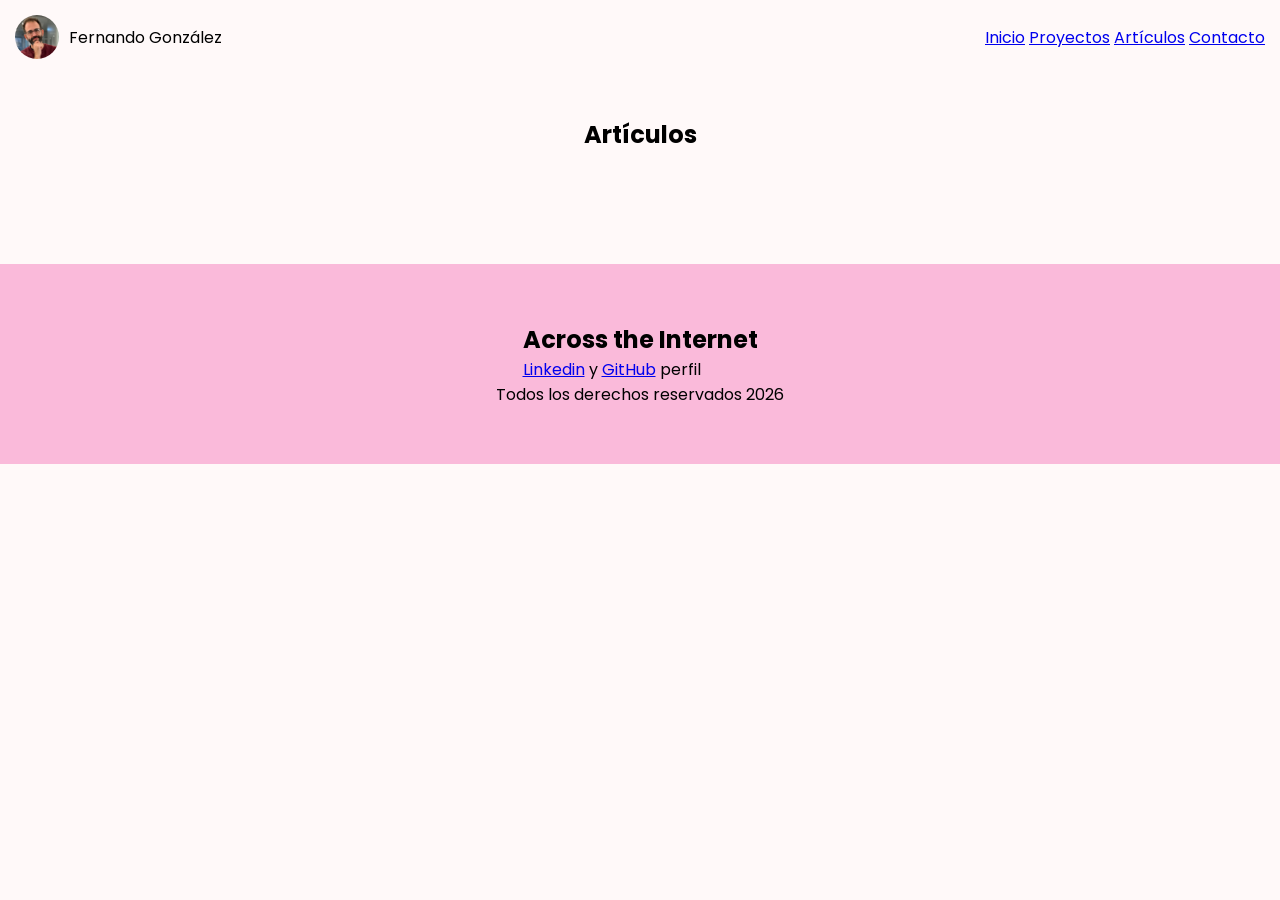
==== articles.html @ f9639a4b "Add projects page and stylesheets - Created a new HTML file for the projects page with navigation an" ====
<!DOCTYPE html>
<html lang="es">

<head>
    <meta charset="UTF-8">
    <meta name=“robots” content="index, follow">
    <meta name="viewport" content="width=device-width, initial-scale=1.0">

    <meta property="og:title" content="Corto de Mirass - Frontend Developer | Proyectos" />
    <meta property="og:description" content="Proyectos de Web de Mirass Fernando González" />
    <meta property="og:image" content="https://tusitio.com/imagen-preview.jpg" />
    <meta property="og:url" content="https://tusitio.com/pagina" />
    <meta property="og:type" content="profile" />

    <meta name="description" content="Fernando González Junior Frontend Developer con Marketing">

    <link href="https://fonts.googleapis.com/css2?family=Poppins:wght@400;600&display=swap" rel="stylesheet">
    <link rel="icon" type="image/x-icon" href="/images/favicon.jpg">
    <link rel="stylesheet" href="style.css">
    <title>Artículos Fernando</title>
</head>

<body>
    <header class="cabecera">
        <section class="navegador">
            <div class="foto-nombre">
                <img src="1710958353525.jpg" alt="Fernando González">
                <span>Fernando González</span>
            </div>
            <nav>
                <span><a href="index.html">Inicio</a></span>
                <span><a href="projects.html">Proyectos</a></span>
                <span><a href="articles.html">Artículos</a></span>
                <span><a href="Contact.html">Contacto</a></span>
            </nav>
        </section>
        <section class="subcabecera">
            <h1>Artículos</h1>
        </section>
    </header>
    </header>
    <main>

    </main>
    <footer>
        <article>
            <h2>Across the Internet</h2>
            <p><a href="https://www.linkedin.com/in/fernanglez/">Linkedin</a> y <a
                    href="https://github.com/Cortodem">GitHub</a> perfil
            <p>
        </article>
        <div>Todos los derechos reservados 2026</div>
    </footer>
</body>

</html>
---- style.css ----
* {
    padding: 0;
    margin: 0;
}

body {
    font-family: 'Poppins', sans-serif;
    background-color: #fff9f9;
}

.cabecera {
    padding: 15px;

    section {
        display: flex;
        align-items: center;
    }
}

.navegador {
    justify-content: space-between;
}

.subcabecera {
    justify-content: center;
    height: 150px;
}

.foto-nombre {
    display: flex;
    gap: 10px;
    align-items: center;
    justify-content: space-between;

    img {
        border-radius: 50%;
        height: 44px;
    }
}

.life {
    display: grid;
    grid-template-columns: 1fr 2fr 1fr;
    width: 100%;
    border: 2px solid #000909;

    >article {
        padding: 1rem 1rem 0rem;
    }
}

.projects-section {
    display: flex;
    flex-direction: column;


    .list {
        display: flex;
        flex-direction: column;
        height: 400px;
        justify-content: space-between;

        &:hover .project:not(:hover) {
            flex: 0.7;
        }
    }
}

.project {
    position: relative;
    flex: 1;
    overflow: hidden;
    display: flex;
    flex-direction: column;
    transition: flex 0.4s ease;

    .description {
        display: none;
        transform: translateY(10px);
        opacity: 0;
        transition: all 0.3s ease;
        pointer-events: none;
    }

    &:hover {
        flex: 3;
        transform: translateY(0);
    }

    &:hover .description {
        display: block;
        opacity: 1;
        transform: translateY(0);
        pointer-events: auto;
    }
}

.experience-section {
    border: #000909 solid;
    border-width: 0px 1px 0px;

    .list {
        display: flex;
        flex-direction: column;
        justify-content: space-between;
        gap: 10px;

        ul {
            list-style-type: none;
        }
    }
}

.reviews-section {
    padding: 1rem 1rem 0rem;

    div {
        display: flex;
        gap: 10px;
        margin: 1.5rem;
    }
}

.review {
    padding: 1rem;
    background-color: #000909;
    border-radius: 20px;
    color: #fff9f9;
}




form {
    width: 20em;
    display: flex;
    flex-direction: column;
}


footer {
    display: flex;
    flex-direction: column;
    margin-top: 2.5rem;
    height: 200px;
    align-items: center;
    justify-content: center;
    background-color: #fabada;
}
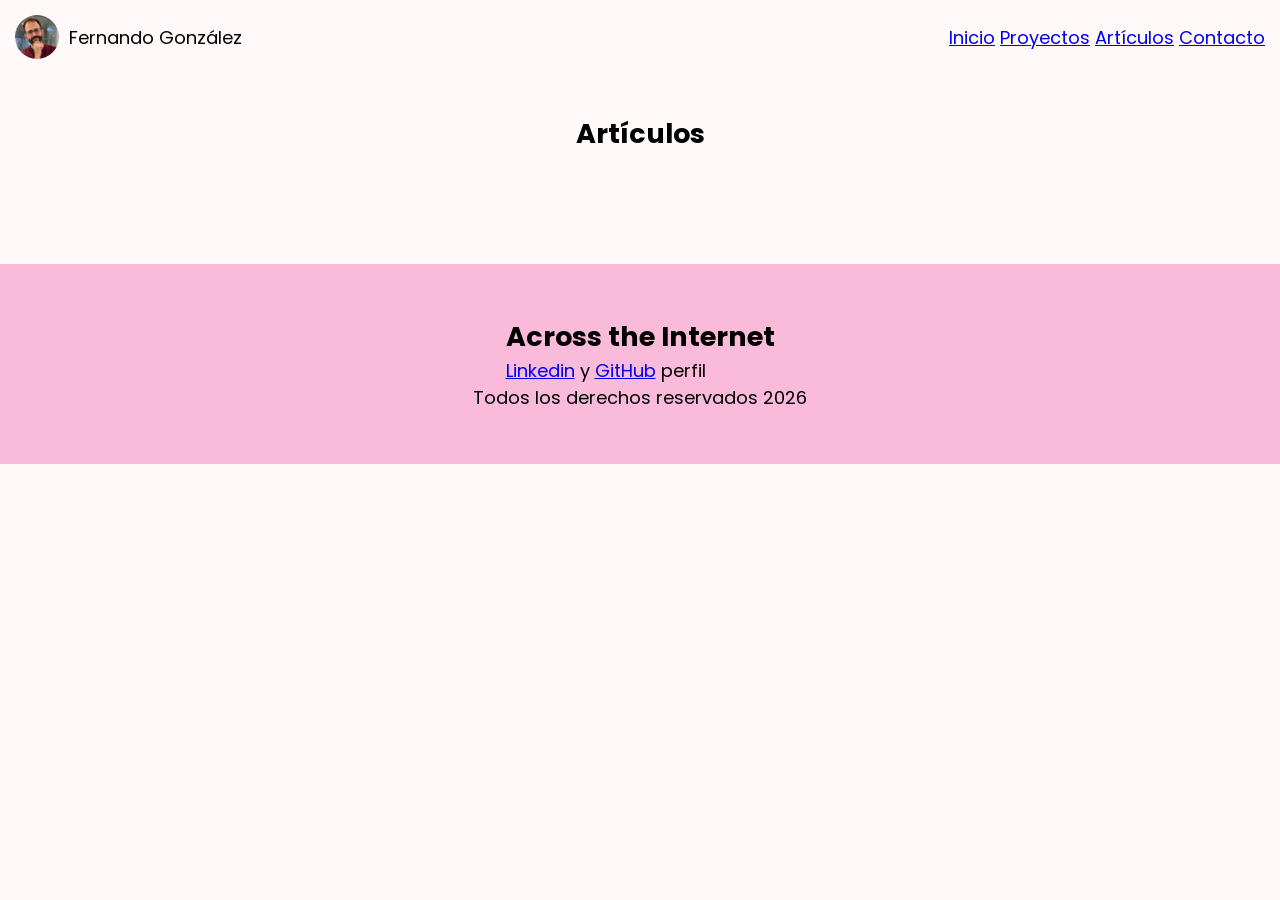
==== commit 2bfd569a: "Fix link case sensitivity for Contact page and update layout styles for responsiveness" ====
--- a/articles.html
+++ b/articles.html
@@ -31,7 +31,7 @@
                 <span><a href="index.html">Inicio</a></span>
                 <span><a href="projects.html">Proyectos</a></span>
                 <span><a href="articles.html">Artículos</a></span>
-                <span><a href="Contact.html">Contacto</a></span>
+                <span><a href="contact.html">Contacto</a></span>
             </nav>
         </section>
         <section class="subcabecera">
--- a/style.css
+++ b/style.css
@@ -115,7 +115,8 @@
     padding: 1rem 1rem 0rem;
 
     div {
-        display: flex;
+        display: grid;
+        grid-template-columns: 1fr 1fr 1fr;
         gap: 10px;
         margin: 1.5rem;
     }
@@ -146,4 +147,22 @@
     align-items: center;
     justify-content: center;
     background-color: #fabada;
+}
+
+/* Estilos para pantallas pequeñas */
+@media (max-width: 600px) {
+    body {
+        font-size: 14px; /* Tamaño de fuente más pequeño */
+    }
+
+    .life, .reviews-section>div{
+        grid-template-columns: 1fr;
+    }
+}
+
+/* Estilos para pantallas grandes */
+@media (min-width: 1025px) {
+    body {
+        font-size: 18px; /* Tamaño de fuente más grande */
+    }
 }
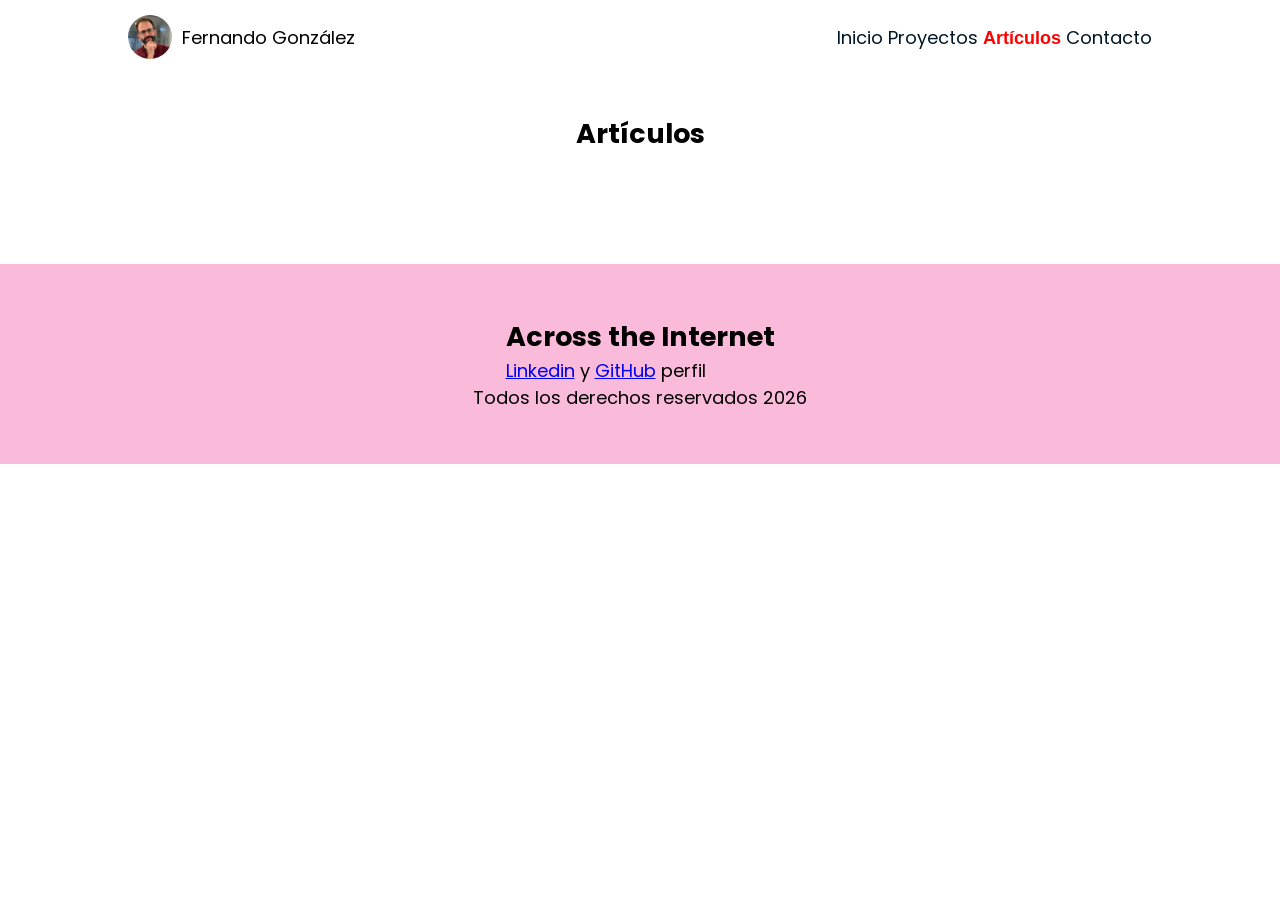
==== commit 978be232: "Highlight active navigation links and improve responsive styles for better user experience" ====
--- a/articles.html
+++ b/articles.html
@@ -30,7 +30,7 @@
             <nav>
                 <span><a href="index.html">Inicio</a></span>
                 <span><a href="projects.html">Proyectos</a></span>
-                <span><a href="articles.html">Artículos</a></span>
+                <span class="selected"><a href="articles.html">Artículos</a></span>
                 <span><a href="contact.html">Contacto</a></span>
             </nav>
         </section>
--- a/style.css
+++ b/style.css
@@ -5,6 +5,9 @@
 
 body {
     font-family: 'Poppins', sans-serif;
+}
+
+main {
     background-color: #fff9f9;
 }
 
@@ -19,6 +22,16 @@
 
 .navegador {
     justify-content: space-between;
+
+    a {
+        color: #001626;
+        text-decoration: none;
+    }
+
+    .selected>a {
+        color: red;
+        font-weight: 550;
+    }
 }
 
 .subcabecera {
@@ -112,11 +125,23 @@
 }
 
 .reviews-section {
+
     padding: 1rem 1rem 0rem;
 
     div {
-        display: grid;
-        grid-template-columns: 1fr 1fr 1fr;
+        display: flex;
+    }
+
+    .section-wrapper {
+        justify-content: center;
+        align-items: center;
+    }
+
+    .list {
+        width: 500px;
+        justify-content: start;
+        overflow-x: auto;
+        scrollbar-width: none;
         gap: 10px;
         margin: 1.5rem;
     }
@@ -124,19 +149,82 @@
 
 .review {
     padding: 1rem;
-    background-color: #000909;
-    border-radius: 20px;
+    width: 400px;
+    flex-shrink: 0;
+    background-color: #001626;
+    border-radius: 5px;
     color: #fff9f9;
 }
 
-
-
-
-form {
-    width: 20em;
-    display: flex;
-    flex-direction: column;
-}
+.scroll {
+    cursor: pointer;
+    background-color: transparent;
+    border: transparent;
+    height: 50px;
+    width: 50px;
+}
+
+
+
+.form-section {
+    display: grid;
+    gap: 10px;
+    grid-template-columns: 3fr 1fr;
+
+    div {
+        display: flex;
+    }
+
+    .form-div {
+        height: 15em;
+        margin: 0 8em;
+        padding: 5.5em 0;
+        border-radius: 10px;
+        justify-content: center;
+        align-items: center;
+        background-color: red;
+        box-shadow: 5px 5px 10px #001626;
+    }
+
+
+    form {
+        width: 17em;
+        display: flex;
+        flex-direction: column;
+        gap: 5px;
+
+        input {
+            height: 2.5em;
+        }
+
+        input,
+        textarea {
+            background-color: #fff9f9;
+            color: #000909;
+            border: none;
+            border-radius: 5px
+        }
+
+        #enviar {
+            margin-top: 20px;
+            background-color: #001626;
+            color: #fff9f9;
+            font-weight: bold;
+            text-transform: uppercase;
+            cursor: pointer;
+        }
+
+        #mensaje {
+            height: 5rem;
+        }
+    }
+
+    .contact-div {
+        align-items: center;
+        justify-content: end;
+    }
+}
+
 
 
 footer {
@@ -152,17 +240,161 @@
 /* Estilos para pantallas pequeñas */
 @media (max-width: 600px) {
     body {
-        font-size: 14px; /* Tamaño de fuente más pequeño */
-    }
-
-    .life, .reviews-section>div{
+        font-size: 14px;
+        /* Tamaño de fuente más pequeño */
+    }
+
+    .menu {
+        /* visibility: hidden;
+        display: flex;
+        flex-direction: column; */
+
+    }
+
+    .life {
         grid-template-columns: 1fr;
     }
+
+    .reviews-section>div {
+        /*Añadir ancho responsive*/
+        background-color: aqua;
+    }
+}
+
+/* Estilos para pantallas medianas */
+@media (max-width: 768px) {
+    body {
+        font-size: 15px;
+    }
+
+    .form-section {
+        grid-template-columns: 1fr;
+
+
+        .contact-div {
+            align-items: center;
+            justify-content: center;
+
+            ul {
+                width: 100%;
+                display: flex;
+                justify-content: space-evenly;
+                list-style: none;
+            }
+        }
+    }
+
 }
 
 /* Estilos para pantallas grandes */
 @media (min-width: 1025px) {
     body {
-        font-size: 18px; /* Tamaño de fuente más grande */
-    }
-}+        font-size: 18px;
+    }
+
+    main,
+    .cabecera {
+        width: 1024px;
+        display: flex;
+        flex-direction: column;
+        justify-content: center;
+        margin: auto;
+    }
+}
+
+/* .menu-mobile {
+    align-items: center;
+    background-color: transparent;
+    clip-path: polygon(81.05% 9.1%, 92% 9.1%, 92% 10.1%, 81.05% 10.1%);
+    color: #fff9f9;
+    display: flex;
+    flex-direction: column;
+    font-family: sans-serif;
+    font-size: 28px;
+    height: 60%;
+    position: absolute;
+    top: 0;
+    transition: clip-path 400ms cubic-bezier(0.4, 0, 0.2, 1),
+        background-color 400ms cubic-bezier(0.4, 0, 0.2, 1);
+    width: 100%;
+}
+
+.active .menu-mobile {
+    background-color: #e07a8d;
+    clip-path: polygon(101% -1%, 101% 101%, -1% 101%, -1% -1%);
+}
+
+.options {
+    align-items: center;
+    display: flex;
+    flex-direction: column;
+    margin-top: 60px;
+    transform: scale(0.8);
+    transition: transform 400ms cubic-bezier(0.4, 0, 0.2, 1);
+}
+
+.option {
+    cursor: pointer;
+    margin: 8px 0;
+}
+
+.option.selected {
+    color: #a02f56;
+}
+
+.active .options {
+    transform: scale(1);
+}
+
+.x {
+    pointer-events: none;
+    position: absolute;
+    top: 0;
+}
+
+.top-bars {
+    stroke: #001626;
+    transition: stroke 400ms cubic-bezier(0.4, 0, 0.2, 1);
+}
+
+.active .top-bars {
+    stroke: #fff9f9;
+}
+
+.bar {
+    transition: transform 400ms cubic-bezier(0.4, 0, 0.2, 1);
+}
+
+.bar1 {
+    transform-origin: 190px 20.5px;
+}
+
+.bar2 {
+    transform-origin: 190px 28.5px;
+}
+
+.bar3 {
+    transform-origin: 190px 28.5px;
+}
+
+.active .bar1 {
+    transform: translateY(8.6px) rotate(45deg);
+}
+
+.active .bar2 {
+    transform: rotate(-45deg);
+}
+
+.active .bar3 {
+    transform: translateX(-6px) translateY(-6px) rotate(-45deg);
+}
+
+.menu-click-area {
+    cursor: pointer;
+    height: 40px;
+    opacity: 0.3;
+    position: absolute;
+    right: 10px;
+    top: 10px;
+    width: 40px;
+} */
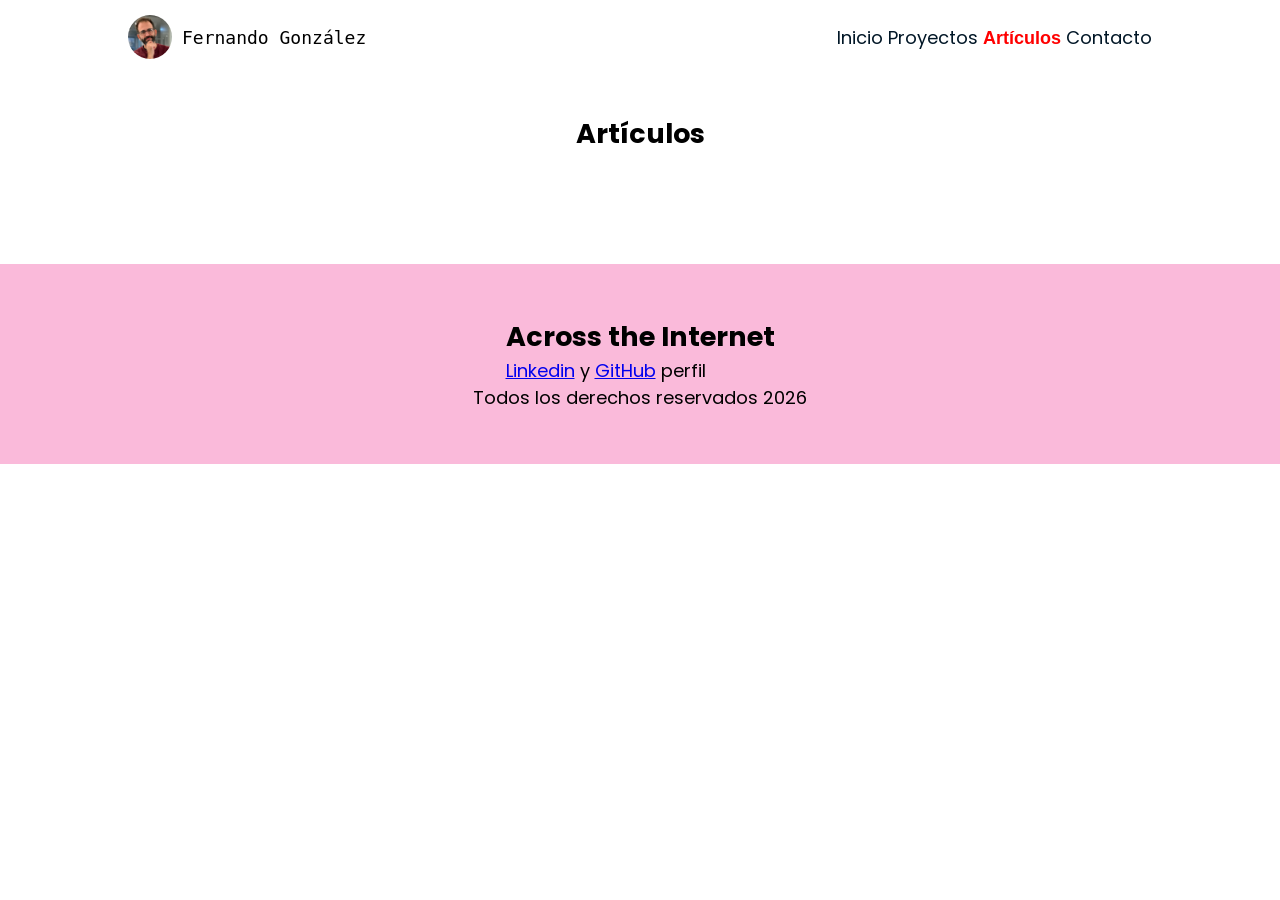
==== commit be1894b4: "Update favicon links to use new favicon.png" ====
--- a/articles.html
+++ b/articles.html
@@ -15,7 +15,7 @@
     <meta name="description" content="Fernando González Junior Frontend Developer con Marketing">
 
     <link href="https://fonts.googleapis.com/css2?family=Poppins:wght@400;600&display=swap" rel="stylesheet">
-    <link rel="icon" type="image/x-icon" href="/images/favicon.jpg">
+    <link rel="icon" type="image/x-icon" href="/favicon.png">
     <link rel="stylesheet" href="style.css">
     <title>Artículos Fernando</title>
 </head>
--- a/style.css
+++ b/style.css
@@ -44,6 +44,7 @@
     gap: 10px;
     align-items: center;
     justify-content: space-between;
+    font-family: monospace;
 
     img {
         border-radius: 50%;
@@ -244,11 +245,29 @@
         /* Tamaño de fuente más pequeño */
     }
 
+
+    .navegador {
+        flex-direction: column;
+
+        .foto-nombre {
+            display: flex;
+            gap: 10px;
+            align-items: center;
+            justify-content: space-between;
+            font-size: xx-large;
+
+            img {
+                border-radius: 50%;
+                height: 60px;
+            }
+        }
+    }
+
     .menu {
         /* visibility: hidden;
         display: flex;
         flex-direction: column; */
-
+        padding: 0.5rem;
     }
 
     .life {
@@ -300,101 +319,4 @@
         justify-content: center;
         margin: auto;
     }
-}
-
-/* .menu-mobile {
-    align-items: center;
-    background-color: transparent;
-    clip-path: polygon(81.05% 9.1%, 92% 9.1%, 92% 10.1%, 81.05% 10.1%);
-    color: #fff9f9;
-    display: flex;
-    flex-direction: column;
-    font-family: sans-serif;
-    font-size: 28px;
-    height: 60%;
-    position: absolute;
-    top: 0;
-    transition: clip-path 400ms cubic-bezier(0.4, 0, 0.2, 1),
-        background-color 400ms cubic-bezier(0.4, 0, 0.2, 1);
-    width: 100%;
-}
-
-.active .menu-mobile {
-    background-color: #e07a8d;
-    clip-path: polygon(101% -1%, 101% 101%, -1% 101%, -1% -1%);
-}
-
-.options {
-    align-items: center;
-    display: flex;
-    flex-direction: column;
-    margin-top: 60px;
-    transform: scale(0.8);
-    transition: transform 400ms cubic-bezier(0.4, 0, 0.2, 1);
-}
-
-.option {
-    cursor: pointer;
-    margin: 8px 0;
-}
-
-.option.selected {
-    color: #a02f56;
-}
-
-.active .options {
-    transform: scale(1);
-}
-
-.x {
-    pointer-events: none;
-    position: absolute;
-    top: 0;
-}
-
-.top-bars {
-    stroke: #001626;
-    transition: stroke 400ms cubic-bezier(0.4, 0, 0.2, 1);
-}
-
-.active .top-bars {
-    stroke: #fff9f9;
-}
-
-.bar {
-    transition: transform 400ms cubic-bezier(0.4, 0, 0.2, 1);
-}
-
-.bar1 {
-    transform-origin: 190px 20.5px;
-}
-
-.bar2 {
-    transform-origin: 190px 28.5px;
-}
-
-.bar3 {
-    transform-origin: 190px 28.5px;
-}
-
-.active .bar1 {
-    transform: translateY(8.6px) rotate(45deg);
-}
-
-.active .bar2 {
-    transform: rotate(-45deg);
-}
-
-.active .bar3 {
-    transform: translateX(-6px) translateY(-6px) rotate(-45deg);
-}
-
-.menu-click-area {
-    cursor: pointer;
-    height: 40px;
-    opacity: 0.3;
-    position: absolute;
-    right: 10px;
-    top: 10px;
-    width: 40px;
-} */+}
